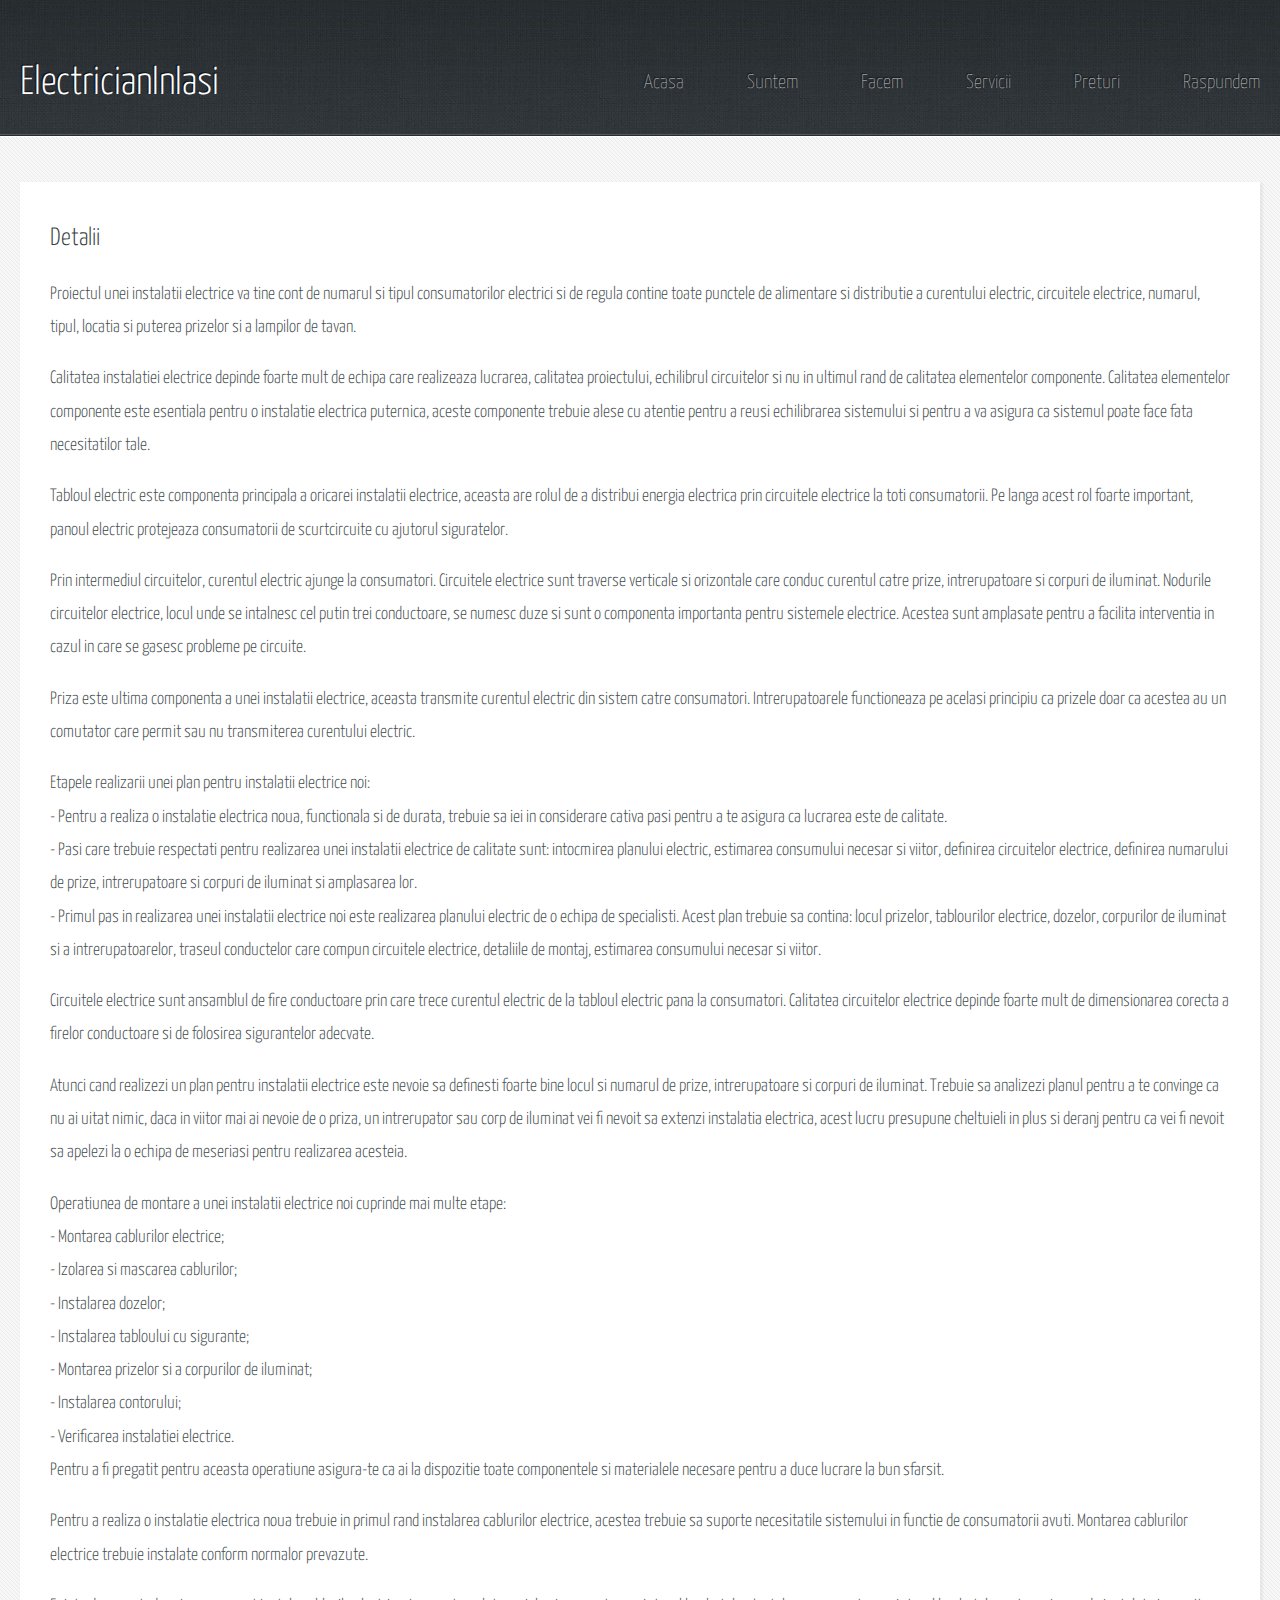
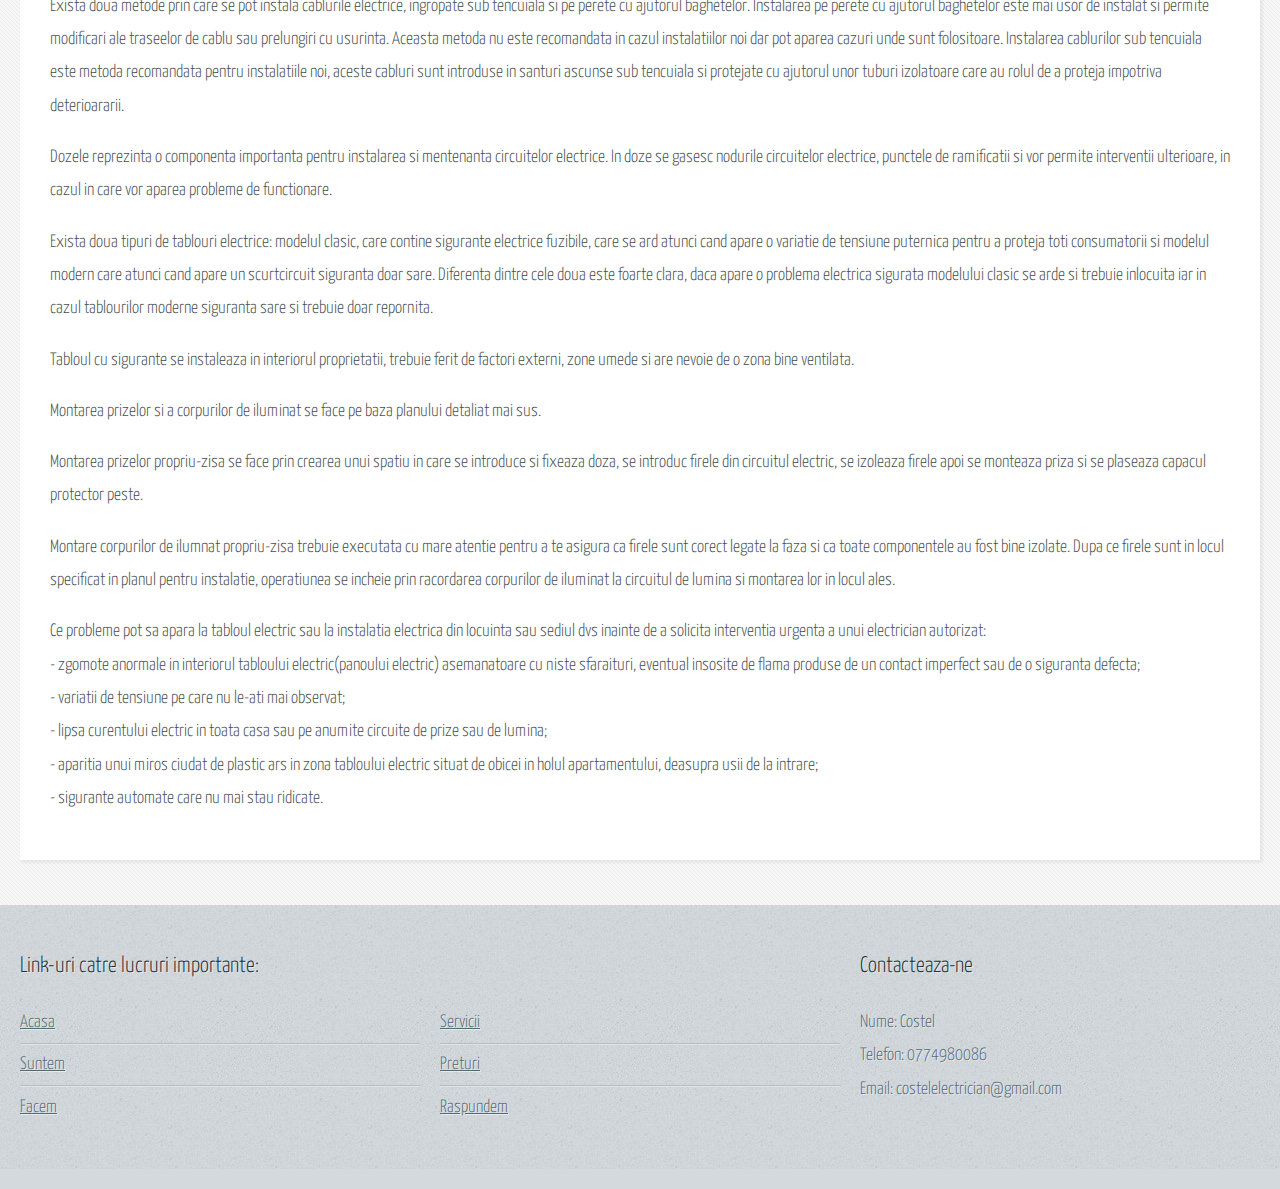
==== detalii.html @ 5ffd3655 "initial commit" ====
<!DOCTYPE html>
<!--
	Halcyonic by HTML5 UP
	html5up.net | @ajlkn
	Free for personal and commercial use under the CCA 3.0 license (html5up.net/license)
-->
<html>
  <head>
    <title>Three Column - Halcyonic by HTML5 UP</title>
    <meta charset="utf-8" />
    <meta
      name="viewport"
      content="width=device-width, initial-scale=1, user-scalable=no"
    />
    <link rel="stylesheet" href="assets/css/main.css" />
  </head>
  <body class="subpage">
    <div id="page-wrapper">
      <!-- Header -->
      <section id="header">
        <div class="container">
          <div class="row">
            <div class="col-12">
              <!-- Logo -->
              <h1><a href="index.html" id="logo">ElectricianInIasi</a></h1>

              <!-- Nav -->
              <nav id="nav">
                <a href="index.html">Acasa</a>
                <a href="suntem.html">Suntem</a>
                <a href="facem.html">Facem</a>
                <a href="servicii.html">Servicii</a>
                <a href="preturi.html">Preturi</a>
                <a href="raspundem.html">Raspundem</a>
              </nav>
            </div>
          </div>
        </div>
      </section>

      <!-- Content -->
      <section id="content">
        <div class="container">
          <div class="row">
            <div class="col-12">
              <!-- Main Content -->
              <section>
                <header>
                  <h2>Detalii</h2>
                </header>
                <p>
                  Proiectul unei instalatii electrice va tine cont de numarul si
                  tipul consumatorilor electrici si de regula contine toate
                  punctele de alimentare si distributie a curentului electric,
                  circuitele electrice, numarul, tipul, locatia si puterea
                  prizelor si a lampilor de tavan.
                </p>
                <p>
                  Calitatea instalatiei electrice depinde foarte mult de echipa
                  care realizeaza lucrarea, calitatea proiectului, echilibrul
                  circuitelor si nu in ultimul rand de calitatea elementelor
                  componente. Calitatea elementelor componente este esentiala
                  pentru o instalatie electrica puternica, aceste componente
                  trebuie alese cu atentie pentru a reusi echilibrarea
                  sistemului si pentru a va asigura ca sistemul poate face fata
                  necesitatilor tale.
                </p>
                <p>
                  Tabloul electric este componenta principala a oricarei
                  instalatii electrice, aceasta are rolul de a distribui energia
                  electrica prin circuitele electrice la toti consumatorii. Pe
                  langa acest rol foarte important, panoul electric protejeaza
                  consumatorii de scurtcircuite cu ajutorul siguratelor.
                </p>
                <p>
                  Prin intermediul circuitelor, curentul electric ajunge la
                  consumatori. Circuitele electrice sunt traverse verticale si
                  orizontale care conduc curentul catre prize, intrerupatoare si
                  corpuri de iluminat. Nodurile circuitelor electrice, locul
                  unde se intalnesc cel putin trei conductoare, se numesc duze
                  si sunt o componenta importanta pentru sistemele electrice.
                  Acestea sunt amplasate pentru a facilita interventia in cazul
                  in care se gasesc probleme pe circuite.
                </p>
                <p>
                  Priza este ultima componenta a unei instalatii electrice,
                  aceasta transmite curentul electric din sistem catre
                  consumatori. Intrerupatoarele functioneaza pe acelasi
                  principiu ca prizele doar ca acestea au un comutator care
                  permit sau nu transmiterea curentului electric.
                </p>
                <ul>
                  <li>
                    Etapele realizarii unei plan pentru instalatii electrice
                    noi:
                  </li>
                  <li>
                    - Pentru a realiza o instalatie electrica noua, functionala
                    si de durata, trebuie sa iei in considerare cativa pasi
                    pentru a te asigura ca lucrarea este de calitate.
                  </li>
                  <li>
                    - Pasi care trebuie respectati pentru realizarea unei
                    instalatii electrice de calitate sunt: intocmirea planului
                    electric, estimarea consumului necesar si viitor, definirea
                    circuitelor electrice, definirea numarului de prize,
                    intrerupatoare si corpuri de iluminat si amplasarea lor.
                  </li>
                  <li>
                    - Primul pas in realizarea unei instalatii electrice noi
                    este realizarea planului electric de o echipa de
                    specialisti. Acest plan trebuie sa contina: locul prizelor,
                    tablourilor electrice, dozelor, corpurilor de iluminat si a
                    intrerupatoarelor, traseul conductelor care compun
                    circuitele electrice, detaliile de montaj, estimarea
                    consumului necesar si viitor.
                  </li>
                </ul>
                <p>
                  Circuitele electrice sunt ansamblul de fire conductoare prin
                  care trece curentul electric de la tabloul electric pana la
                  consumatori. Calitatea circuitelor electrice depinde foarte
                  mult de dimensionarea corecta a firelor conductoare si de
                  folosirea sigurantelor adecvate.
                </p>
                <p>
                  Atunci cand realizezi un plan pentru instalatii electrice este
                  nevoie sa definesti foarte bine locul si numarul de prize,
                  intrerupatoare si corpuri de iluminat. Trebuie sa analizezi
                  planul pentru a te convinge ca nu ai uitat nimic, daca in
                  viitor mai ai nevoie de o priza, un intrerupator sau corp de
                  iluminat vei fi nevoit sa extenzi instalatia electrica, acest
                  lucru presupune cheltuieli in plus si deranj pentru ca vei fi
                  nevoit sa apelezi la o echipa de meseriasi pentru realizarea
                  acesteia.
                </p>
                <ul>
                  <li>
                    Operatiunea de montare a unei instalatii electrice noi
                    cuprinde mai multe etape:
                  </li>
                  <li>- Montarea cablurilor electrice;</li>
                  <li>- Izolarea si mascarea cablurilor;</li>
                  <li>- Instalarea dozelor;</li>
                  <li>- Instalarea tabloului cu sigurante;</li>
                  <li>- Montarea prizelor si a corpurilor de iluminat;</li>
                  <li>- Instalarea contorului;</li>
                  <li>- Verificarea instalatiei electrice.</li>
                  <li>
                    Pentru a fi pregatit pentru aceasta operatiune asigura-te ca
                    ai la dispozitie toate componentele si materialele necesare
                    pentru a duce lucrare la bun sfarsit.
                  </li>
                </ul>
                <p>
                  Pentru a realiza o instalatie electrica noua trebuie in primul
                  rand instalarea cablurilor electrice, acestea trebuie sa
                  suporte necesitatile sistemului in functie de consumatorii
                  avuti. Montarea cablurilor electrice trebuie instalate conform
                  normalor prevazute.
                </p>
                <p>
                  Exista doua metode prin care se pot instala cablurile
                  electrice, ingropate sub tencuiala si pe perete cu ajutorul
                  baghetelor. Instalarea pe perete cu ajutorul baghetelor este
                  mai usor de instalat si permite modificari ale traseelor de
                  cablu sau prelungiri cu usurinta. Aceasta metoda nu este
                  recomandata in cazul instalatiilor noi dar pot aparea cazuri
                  unde sunt folositoare. Instalarea cablurilor sub tencuiala
                  este metoda recomandata pentru instalatiile noi, aceste
                  cabluri sunt introduse in santuri ascunse sub tencuiala si
                  protejate cu ajutorul unor tuburi izolatoare care au rolul de
                  a proteja impotriva deterioararii.
                </p>
                <p>
                  Dozele reprezinta o componenta importanta pentru instalarea si
                  mentenanta circuitelor electrice. In doze se gasesc nodurile
                  circuitelor electrice, punctele de ramificatii si vor permite
                  interventii ulterioare, in cazul in care vor aparea probleme
                  de functionare.
                </p>
                <p>
                  Exista doua tipuri de tablouri electrice: modelul clasic, care
                  contine sigurante electrice fuzibile, care se ard atunci cand
                  apare o variatie de tensiune puternica pentru a proteja toti
                  consumatorii si modelul modern care atunci cand apare un
                  scurtcircuit siguranta doar sare. Diferenta dintre cele doua
                  este foarte clara, daca apare o problema electrica sigurata
                  modelului clasic se arde si trebuie inlocuita iar in cazul
                  tablourilor moderne siguranta sare si trebuie doar repornita.
                </p>
                <p>
                  Tabloul cu sigurante se instaleaza in interiorul proprietatii,
                  trebuie ferit de factori externi, zone umede si are nevoie de
                  o zona bine ventilata.
                </p>
                <p>
                  Montarea prizelor si a corpurilor de iluminat se face pe baza
                  planului detaliat mai sus.
                </p>
                <p>
                  Montarea prizelor propriu-zisa se face prin crearea unui
                  spatiu in care se introduce si fixeaza doza, se introduc
                  firele din circuitul electric, se izoleaza firele apoi se
                  monteaza priza si se plaseaza capacul protector peste.
                </p>
                <p>
                  Montare corpurilor de ilumnat propriu-zisa trebuie executata
                  cu mare atentie pentru a te asigura ca firele sunt corect
                  legate la faza si ca toate componentele au fost bine izolate.
                  Dupa ce firele sunt in locul specificat in planul pentru
                  instalatie, operatiunea se incheie prin racordarea corpurilor
                  de iluminat la circuitul de lumina si montarea lor in locul
                  ales.
                </p>
                <ul>
                  <li>
                    Ce probleme pot sa apara la tabloul electric sau la
                    instalatia electrica din locuinta sau sediul dvs inainte de
                    a solicita interventia urgenta a unui electrician autorizat:
                  </li>
                  <li>
                    - zgomote anormale in interiorul tabloului electric(panoului
                    electric) asemanatoare cu niste sfaraituri, eventual
                    insosite de flama produse de un contact imperfect sau de o
                    siguranta defecta;
                  </li>
                  <li>
                    - variatii de tensiune pe care nu le-ati mai observat;
                  </li>
                  <li>
                    - lipsa curentului electric in toata casa sau pe anumite
                    circuite de prize sau de lumina;
                  </li>
                  <li>
                    - aparitia unui miros ciudat de plastic ars in zona
                    tabloului electric situat de obicei in holul apartamentului,
                    deasupra usii de la intrare;
                  </li>
                  <li>- sigurante automate care nu mai stau ridicate.</li>
                </ul>
              </section>
            </div>
          </div>
        </div>
      </section>

      <!-- Footer -->
      <section id="footer">
        <div class="container">
          <div class="row">
            <div class="col-8 col-12-medium">
              <!-- Links -->
              <section>
                <h2>Link-uri catre lucruri importante:</h2>
                <div>
                  <div class="row">
                    <div class="col-6 col-12-small">
                      <ul class="link-list last-child">
                        <li><a href="index.html">Acasa</a></li>
                        <li><a href="suntem.html">Suntem</a></li>
                        <li><a href="facem.html">Facem</a></li>
                      </ul>
                    </div>
                    <div class="col-6 col-12-small">
                      <ul class="link-list last-child">
                        <li><a href="servicii.html">Servicii</a></li>
                        <li><a href="preturi.html">Preturi</a></li>
                        <li><a href="raspundem.html">Raspundem</a></li>
                      </ul>
                    </div>
                  </div>
                </div>
              </section>
            </div>
            <div class="col-4 col-12-medium imp-medium">
              <!-- Blurb -->
              <section>
                <h2>Contacteaza-ne</h2>
                <ul>
                  <li>Nume: Costel</li>
                  <li>Telefon: 0774980086</li>
                  <li>Email: costelelectrician@gmail.com</li>
                </ul>
              </section>
            </div>
          </div>
        </div>
      </section>

      <!-- Copyright -->
      <!-- <div id="copyright">
        &copy; Untitled. All rights reserved. | Design:
        <a href="http://html5up.net">HTML5 UP</a>
      </div> -->
    </div>

    <!-- Scripts -->
    <script src="assets/js/jquery.min.js"></script>
    <script src="assets/js/browser.min.js"></script>
    <script src="assets/js/breakpoints.min.js"></script>
    <script src="assets/js/util.js"></script>
    <script src="assets/js/main.js"></script>
  </body>
</html>
---- assets/css/main.css ----
@import url("https://fonts.googleapis.com/css?family=Yanone+Kaffeesatz:400,300,200");

/*
	Halcyonic by HTML5 UP
	html5up.net | @ajlkn
	Free for personal and commercial use under the CCA 3.0 license (html5up.net/license)
*/

html,
body,
div,
span,
applet,
object,
iframe,
h1,
h2,
h3,
h4,
h5,
h6,
p,
blockquote,
pre,
a,
abbr,
acronym,
address,
big,
cite,
code,
del,
dfn,
em,
img,
ins,
kbd,
q,
s,
samp,
small,
strike,
strong,
sub,
sup,
tt,
var,
b,
u,
i,
center,
dl,
dt,
dd,
ol,
ul,
li,
fieldset,
form,
label,
legend,
table,
caption,
tbody,
tfoot,
thead,
tr,
th,
td,
article,
aside,
canvas,
details,
embed,
figure,
figcaption,
footer,
header,
hgroup,
menu,
nav,
output,
ruby,
section,
summary,
time,
mark,
audio,
video {
  margin: 0;
  padding: 0;
  border: 0;
  font-size: 100%;
  font: inherit;
  vertical-align: baseline;
}

article,
aside,
details,
figcaption,
figure,
footer,
header,
hgroup,
menu,
nav,
section {
  display: block;
}

body {
  line-height: 1;
}

ol,
ul {
  list-style: none;
}

blockquote,
q {
  quotes: none;
}

blockquote:before,
blockquote:after,
q:before,
q:after {
  content: "";
  content: none;
}

table {
  border-collapse: collapse;
  border-spacing: 0;
}

body {
  -webkit-text-size-adjust: none;
}

mark {
  background-color: transparent;
  color: inherit;
}

input::-moz-focus-inner {
  border: 0;
  padding: 0;
}

input,
select,
textarea {
  -moz-appearance: none;
  -webkit-appearance: none;
  -ms-appearance: none;
  appearance: none;
}

/* Basic */

html {
  box-sizing: border-box;
}

*,
*:before,
*:after {
  box-sizing: inherit;
}

body {
  background: #d4d9dd url("images/bg03.jpg");
  color: #474f51;
  font-size: 13.5pt;
  font-family: "Yanone Kaffeesatz";
  line-height: 1.85em;
  font-weight: 300;
}

input,
textarea,
select {
  color: #474f51;
  font-size: 13.5pt;
  font-family: "Yanone Kaffeesatz";
  line-height: 1.85em;
  font-weight: 300;
}

ul,
ol,
p,
dl {
  margin: 0 0 1em 0;
}

a {
  text-decoration: underline;
}

a:hover {
  text-decoration: none;
}

section > :last-child,
section:last-child,
.last-child {
  margin-bottom: 0 !important;
}

/* Container */

.container {
  margin: 0 auto;
  max-width: 100%;
  width: 1200px;
}

@media screen and (max-width: 1680px) {
  .container {
    width: 1200px;
  }
}

@media screen and (max-width: 1280px) {
  .container {
    width: calc(100% - 40px);
  }
}

@media screen and (max-width: 980px) {
  .container {
    width: calc(100% - 50px);
  }
}

@media screen and (max-width: 736px) {
  .container {
    width: calc(100% - 40px);
  }
}

/* Row */

.row {
  display: flex;
  flex-wrap: wrap;
  box-sizing: border-box;
  align-items: stretch;
}

.row > * {
  box-sizing: border-box;
}

.row.gtr-uniform > * > :last-child {
  margin-bottom: 0;
}

.row.aln-left {
  justify-content: flex-start;
}

.row.aln-center {
  justify-content: center;
}

.row.aln-right {
  justify-content: flex-end;
}

.row.aln-top {
  align-items: flex-start;
}

.row.aln-middle {
  align-items: center;
}

.row.aln-bottom {
  align-items: flex-end;
}

.row > .imp {
  order: -1;
}

.row > .col-1 {
  width: 8.33333%;
}

.row > .off-1 {
  margin-left: 8.33333%;
}

.row > .col-2 {
  width: 16.66667%;
}

.row > .off-2 {
  margin-left: 16.66667%;
}

.row > .col-3 {
  width: 25%;
}

.row > .off-3 {
  margin-left: 25%;
}

.row > .col-4 {
  width: 33.33333%;
}

.row > .off-4 {
  margin-left: 33.33333%;
}

.row > .col-5 {
  width: 41.66667%;
}

.row > .off-5 {
  margin-left: 41.66667%;
}

.row > .col-6 {
  width: 50%;
}

.row > .off-6 {
  margin-left: 50%;
}

.row > .col-7 {
  width: 58.33333%;
}

.row > .off-7 {
  margin-left: 58.33333%;
}

.row > .col-8 {
  width: 66.66667%;
}

.row > .off-8 {
  margin-left: 66.66667%;
}

.row > .col-9 {
  width: 75%;
}

.row > .off-9 {
  margin-left: 75%;
}

.row > .col-10 {
  width: 83.33333%;
}

.row > .off-10 {
  margin-left: 83.33333%;
}

.row > .col-11 {
  width: 91.66667%;
}

.row > .off-11 {
  margin-left: 91.66667%;
}

.row > .col-12 {
  width: 100%;
}

.row > .off-12 {
  margin-left: 100%;
}

.row.gtr-0 {
  margin-top: 0px;
  margin-left: 0px;
}

.row.gtr-0 > * {
  padding: 0px 0 0 0px;
}

.row.gtr-0.gtr-uniform {
  margin-top: 0px;
}

.row.gtr-0.gtr-uniform > * {
  padding-top: 0px;
}

.row.gtr-25 {
  margin-top: -6.25px;
  margin-left: -6.25px;
}

.row.gtr-25 > * {
  padding: 6.25px 0 0 6.25px;
}

.row.gtr-25.gtr-uniform {
  margin-top: -6.25px;
}

.row.gtr-25.gtr-uniform > * {
  padding-top: 6.25px;
}

.row.gtr-50 {
  margin-top: -12.5px;
  margin-left: -12.5px;
}

.row.gtr-50 > * {
  padding: 12.5px 0 0 12.5px;
}

.row.gtr-50.gtr-uniform {
  margin-top: -12.5px;
}

.row.gtr-50.gtr-uniform > * {
  padding-top: 12.5px;
}

.row {
  margin-top: -25px;
  margin-left: -25px;
}

.row > * {
  padding: 25px 0 0 25px;
}

.row.gtr-uniform {
  margin-top: -25px;
}

.row.gtr-uniform > * {
  padding-top: 25px;
}

.row.gtr-150 {
  margin-top: -37.5px;
  margin-left: -37.5px;
}

.row.gtr-150 > * {
  padding: 37.5px 0 0 37.5px;
}

.row.gtr-150.gtr-uniform {
  margin-top: -37.5px;
}

.row.gtr-150.gtr-uniform > * {
  padding-top: 37.5px;
}

.row.gtr-200 {
  margin-top: -50px;
  margin-left: -50px;
}

.row.gtr-200 > * {
  padding: 50px 0 0 50px;
}

.row.gtr-200.gtr-uniform {
  margin-top: -50px;
}

.row.gtr-200.gtr-uniform > * {
  padding-top: 50px;
}

@media screen and (max-width: 1680px) {
  .row {
    display: flex;
    flex-wrap: wrap;
    box-sizing: border-box;
    align-items: stretch;
  }

  .row > * {
    box-sizing: border-box;
  }

  .row.gtr-uniform > * > :last-child {
    margin-bottom: 0;
  }

  .row.aln-left {
    justify-content: flex-start;
  }

  .row.aln-center {
    justify-content: center;
  }

  .row.aln-right {
    justify-content: flex-end;
  }

  .row.aln-top {
    align-items: flex-start;
  }

  .row.aln-middle {
    align-items: center;
  }

  .row.aln-bottom {
    align-items: flex-end;
  }

  .row > .imp-xlarge {
    order: -1;
  }

  .row > .col-1-xlarge {
    width: 8.33333%;
  }

  .row > .off-1-xlarge {
    margin-left: 8.33333%;
  }

  .row > .col-2-xlarge {
    width: 16.66667%;
  }

  .row > .off-2-xlarge {
    margin-left: 16.66667%;
  }

  .row > .col-3-xlarge {
    width: 25%;
  }

  .row > .off-3-xlarge {
    margin-left: 25%;
  }

  .row > .col-4-xlarge {
    width: 33.33333%;
  }

  .row > .off-4-xlarge {
    margin-left: 33.33333%;
  }

  .row > .col-5-xlarge {
    width: 41.66667%;
  }

  .row > .off-5-xlarge {
    margin-left: 41.66667%;
  }

  .row > .col-6-xlarge {
    width: 50%;
  }

  .row > .off-6-xlarge {
    margin-left: 50%;
  }

  .row > .col-7-xlarge {
    width: 58.33333%;
  }

  .row > .off-7-xlarge {
    margin-left: 58.33333%;
  }

  .row > .col-8-xlarge {
    width: 66.66667%;
  }

  .row > .off-8-xlarge {
    margin-left: 66.66667%;
  }

  .row > .col-9-xlarge {
    width: 75%;
  }

  .row > .off-9-xlarge {
    margin-left: 75%;
  }

  .row > .col-10-xlarge {
    width: 83.33333%;
  }

  .row > .off-10-xlarge {
    margin-left: 83.33333%;
  }

  .row > .col-11-xlarge {
    width: 91.66667%;
  }

  .row > .off-11-xlarge {
    margin-left: 91.66667%;
  }

  .row > .col-12-xlarge {
    width: 100%;
  }

  .row > .off-12-xlarge {
    margin-left: 100%;
  }

  .row.gtr-0 {
    margin-top: 0px;
    margin-left: 0px;
  }

  .row.gtr-0 > * {
    padding: 0px 0 0 0px;
  }

  .row.gtr-0.gtr-uniform {
    margin-top: 0px;
  }

  .row.gtr-0.gtr-uniform > * {
    padding-top: 0px;
  }

  .row.gtr-25 {
    margin-top: -6.25px;
    margin-left: -6.25px;
  }

  .row.gtr-25 > * {
    padding: 6.25px 0 0 6.25px;
  }

  .row.gtr-25.gtr-uniform {
    margin-top: -6.25px;
  }

  .row.gtr-25.gtr-uniform > * {
    padding-top: 6.25px;
  }

  .row.gtr-50 {
    margin-top: -12.5px;
    margin-left: -12.5px;
  }

  .row.gtr-50 > * {
    padding: 12.5px 0 0 12.5px;
  }

  .row.gtr-50.gtr-uniform {
    margin-top: -12.5px;
  }

  .row.gtr-50.gtr-uniform > * {
    padding-top: 12.5px;
  }

  .row {
    margin-top: -25px;
    margin-left: -25px;
  }

  .row > * {
    padding: 25px 0 0 25px;
  }

  .row.gtr-uniform {
    margin-top: -25px;
  }

  .row.gtr-uniform > * {
    padding-top: 25px;
  }

  .row.gtr-150 {
    margin-top: -37.5px;
    margin-left: -37.5px;
  }

  .row.gtr-150 > * {
    padding: 37.5px 0 0 37.5px;
  }

  .row.gtr-150.gtr-uniform {
    margin-top: -37.5px;
  }

  .row.gtr-150.gtr-uniform > * {
    padding-top: 37.5px;
  }

  .row.gtr-200 {
    margin-top: -50px;
    margin-left: -50px;
  }

  .row.gtr-200 > * {
    padding: 50px 0 0 50px;
  }

  .row.gtr-200.gtr-uniform {
    margin-top: -50px;
  }

  .row.gtr-200.gtr-uniform > * {
    padding-top: 50px;
  }
}

@media screen and (max-width: 1280px) {
  .row {
    display: flex;
    flex-wrap: wrap;
    box-sizing: border-box;
    align-items: stretch;
  }

  .row > * {
    box-sizing: border-box;
  }

  .row.gtr-uniform > * > :last-child {
    margin-bottom: 0;
  }

  .row.aln-left {
    justify-content: flex-start;
  }

  .row.aln-center {
    justify-content: center;
  }

  .row.aln-right {
    justify-content: flex-end;
  }

  .row.aln-top {
    align-items: flex-start;
  }

  .row.aln-middle {
    align-items: center;
  }

  .row.aln-bottom {
    align-items: flex-end;
  }

  .row > .imp-large {
    order: -1;
  }

  .row > .col-1-large {
    width: 8.33333%;
  }

  .row > .off-1-large {
    margin-left: 8.33333%;
  }

  .row > .col-2-large {
    width: 16.66667%;
  }

  .row > .off-2-large {
    margin-left: 16.66667%;
  }

  .row > .col-3-large {
    width: 25%;
  }

  .row > .off-3-large {
    margin-left: 25%;
  }

  .row > .col-4-large {
    width: 33.33333%;
  }

  .row > .off-4-large {
    margin-left: 33.33333%;
  }

  .row > .col-5-large {
    width: 41.66667%;
  }

  .row > .off-5-large {
    margin-left: 41.66667%;
  }

  .row > .col-6-large {
    width: 50%;
  }

  .row > .off-6-large {
    margin-left: 50%;
  }

  .row > .col-7-large {
    width: 58.33333%;
  }

  .row > .off-7-large {
    margin-left: 58.33333%;
  }

  .row > .col-8-large {
    width: 66.66667%;
  }

  .row > .off-8-large {
    margin-left: 66.66667%;
  }

  .row > .col-9-large {
    width: 75%;
  }

  .row > .off-9-large {
    margin-left: 75%;
  }

  .row > .col-10-large {
    width: 83.33333%;
  }

  .row > .off-10-large {
    margin-left: 83.33333%;
  }

  .row > .col-11-large {
    width: 91.66667%;
  }

  .row > .off-11-large {
    margin-left: 91.66667%;
  }

  .row > .col-12-large {
    width: 100%;
  }

  .row > .off-12-large {
    margin-left: 100%;
  }

  .row.gtr-0 {
    margin-top: 0px;
    margin-left: 0px;
  }

  .row.gtr-0 > * {
    padding: 0px 0 0 0px;
  }

  .row.gtr-0.gtr-uniform {
    margin-top: 0px;
  }

  .row.gtr-0.gtr-uniform > * {
    padding-top: 0px;
  }

  .row.gtr-25 {
    margin-top: -5px;
    margin-left: -5px;
  }

  .row.gtr-25 > * {
    padding: 5px 0 0 5px;
  }

  .row.gtr-25.gtr-uniform {
    margin-top: -5px;
  }

  .row.gtr-25.gtr-uniform > * {
    padding-top: 5px;
  }

  .row.gtr-50 {
    margin-top: -10px;
    margin-left: -10px;
  }

  .row.gtr-50 > * {
    padding: 10px 0 0 10px;
  }

  .row.gtr-50.gtr-uniform {
    margin-top: -10px;
  }

  .row.gtr-50.gtr-uniform > * {
    padding-top: 10px;
  }

  .row {
    margin-top: -20px;
    margin-left: -20px;
  }

  .row > * {
    padding: 20px 0 0 20px;
  }

  .row.gtr-uniform {
    margin-top: -20px;
  }

  .row.gtr-uniform > * {
    padding-top: 20px;
  }

  .row.gtr-150 {
    margin-top: -30px;
    margin-left: -30px;
  }

  .row.gtr-150 > * {
    padding: 30px 0 0 30px;
  }

  .row.gtr-150.gtr-uniform {
    margin-top: -30px;
  }

  .row.gtr-150.gtr-uniform > * {
    padding-top: 30px;
  }

  .row.gtr-200 {
    margin-top: -40px;
    margin-left: -40px;
  }

  .row.gtr-200 > * {
    padding: 40px 0 0 40px;
  }

  .row.gtr-200.gtr-uniform {
    margin-top: -40px;
  }

  .row.gtr-200.gtr-uniform > * {
    padding-top: 40px;
  }
}

@media screen and (max-width: 980px) {
  .row {
    display: flex;
    flex-wrap: wrap;
    box-sizing: border-box;
    align-items: stretch;
  }

  .row > * {
    box-sizing: border-box;
  }

  .row.gtr-uniform > * > :last-child {
    margin-bottom: 0;
  }

  .row.aln-left {
    justify-content: flex-start;
  }

  .row.aln-center {
    justify-content: center;
  }

  .row.aln-right {
    justify-content: flex-end;
  }

  .row.aln-top {
    align-items: flex-start;
  }

  .row.aln-middle {
    align-items: center;
  }

  .row.aln-bottom {
    align-items: flex-end;
  }

  .row > .imp-medium {
    order: -1;
  }

  .row > .col-1-medium {
    width: 8.33333%;
  }

  .row > .off-1-medium {
    margin-left: 8.33333%;
  }

  .row > .col-2-medium {
    width: 16.66667%;
  }

  .row > .off-2-medium {
    margin-left: 16.66667%;
  }

  .row > .col-3-medium {
    width: 25%;
  }

  .row > .off-3-medium {
    margin-left: 25%;
  }

  .row > .col-4-medium {
    width: 33.33333%;
  }

  .row > .off-4-medium {
    margin-left: 33.33333%;
  }

  .row > .col-5-medium {
    width: 41.66667%;
  }

  .row > .off-5-medium {
    margin-left: 41.66667%;
  }

  .row > .col-6-medium {
    width: 50%;
  }

  .row > .off-6-medium {
    margin-left: 50%;
  }

  .row > .col-7-medium {
    width: 58.33333%;
  }

  .row > .off-7-medium {
    margin-left: 58.33333%;
  }

  .row > .col-8-medium {
    width: 66.66667%;
  }

  .row > .off-8-medium {
    margin-left: 66.66667%;
  }

  .row > .col-9-medium {
    width: 75%;
  }

  .row > .off-9-medium {
    margin-left: 75%;
  }

  .row > .col-10-medium {
    width: 83.33333%;
  }

  .row > .off-10-medium {
    margin-left: 83.33333%;
  }

  .row > .col-11-medium {
    width: 91.66667%;
  }

  .row > .off-11-medium {
    margin-left: 91.66667%;
  }

  .row > .col-12-medium {
    width: 100%;
  }

  .row > .off-12-medium {
    margin-left: 100%;
  }

  .row.gtr-0 {
    margin-top: 0px;
    margin-left: 0px;
  }

  .row.gtr-0 > * {
    padding: 0px 0 0 0px;
  }

  .row.gtr-0.gtr-uniform {
    margin-top: 0px;
  }

  .row.gtr-0.gtr-uniform > * {
    padding-top: 0px;
  }

  .row.gtr-25 {
    margin-top: -6.25px;
    margin-left: -6.25px;
  }

  .row.gtr-25 > * {
    padding: 6.25px 0 0 6.25px;
  }

  .row.gtr-25.gtr-uniform {
    margin-top: -6.25px;
  }

  .row.gtr-25.gtr-uniform > * {
    padding-top: 6.25px;
  }

  .row.gtr-50 {
    margin-top: -12.5px;
    margin-left: -12.5px;
  }

  .row.gtr-50 > * {
    padding: 12.5px 0 0 12.5px;
  }

  .row.gtr-50.gtr-uniform {
    margin-top: -12.5px;
  }

  .row.gtr-50.gtr-uniform > * {
    padding-top: 12.5px;
  }

  .row {
    margin-top: -25px;
    margin-left: -25px;
  }

  .row > * {
    padding: 25px 0 0 25px;
  }

  .row.gtr-uniform {
    margin-top: -25px;
  }

  .row.gtr-uniform > * {
    padding-top: 25px;
  }

  .row.gtr-150 {
    margin-top: -37.5px;
    margin-left: -37.5px;
  }

  .row.gtr-150 > * {
    padding: 37.5px 0 0 37.5px;
  }

  .row.gtr-150.gtr-uniform {
    margin-top: -37.5px;
  }

  .row.gtr-150.gtr-uniform > * {
    padding-top: 37.5px;
  }

  .row.gtr-200 {
    margin-top: -50px;
    margin-left: -50px;
  }

  .row.gtr-200 > * {
    padding: 50px 0 0 50px;
  }

  .row.gtr-200.gtr-uniform {
    margin-top: -50px;
  }

  .row.gtr-200.gtr-uniform > * {
    padding-top: 50px;
  }
}

@media screen and (max-width: 736px) {
  .row {
    display: flex;
    flex-wrap: wrap;
    box-sizing: border-box;
    align-items: stretch;
  }

  .row > * {
    box-sizing: border-box;
  }

  .row.gtr-uniform > * > :last-child {
    margin-bottom: 0;
  }

  .row.aln-left {
    justify-content: flex-start;
  }

  .row.aln-center {
    justify-content: center;
  }

  .row.aln-right {
    justify-content: flex-end;
  }

  .row.aln-top {
    align-items: flex-start;
  }

  .row.aln-middle {
    align-items: center;
  }

  .row.aln-bottom {
    align-items: flex-end;
  }

  .row > .imp-small {
    order: -1;
  }

  .row > .col-1-small {
    width: 8.33333%;
  }

  .row > .off-1-small {
    margin-left: 8.33333%;
  }

  .row > .col-2-small {
    width: 16.66667%;
  }

  .row > .off-2-small {
    margin-left: 16.66667%;
  }

  .row > .col-3-small {
    width: 25%;
  }

  .row > .off-3-small {
    margin-left: 25%;
  }

  .row > .col-4-small {
    width: 33.33333%;
  }

  .row > .off-4-small {
    margin-left: 33.33333%;
  }

  .row > .col-5-small {
    width: 41.66667%;
  }

  .row > .off-5-small {
    margin-left: 41.66667%;
  }

  .row > .col-6-small {
    width: 50%;
  }

  .row > .off-6-small {
    margin-left: 50%;
  }

  .row > .col-7-small {
    width: 58.33333%;
  }

  .row > .off-7-small {
    margin-left: 58.33333%;
  }

  .row > .col-8-small {
    width: 66.66667%;
  }

  .row > .off-8-small {
    margin-left: 66.66667%;
  }

  .row > .col-9-small {
    width: 75%;
  }

  .row > .off-9-small {
    margin-left: 75%;
  }

  .row > .col-10-small {
    width: 83.33333%;
  }

  .row > .off-10-small {
    margin-left: 83.33333%;
  }

  .row > .col-11-small {
    width: 91.66667%;
  }

  .row > .off-11-small {
    margin-left: 91.66667%;
  }

  .row > .col-12-small {
    width: 100%;
  }

  .row > .off-12-small {
    margin-left: 100%;
  }

  .row.gtr-0 {
    margin-top: 0px;
    margin-left: 0px;
  }

  .row.gtr-0 > * {
    padding: 0px 0 0 0px;
  }

  .row.gtr-0.gtr-uniform {
    margin-top: 0px;
  }

  .row.gtr-0.gtr-uniform > * {
    padding-top: 0px;
  }

  .row.gtr-25 {
    margin-top: -5px;
    margin-left: -5px;
  }

  .row.gtr-25 > * {
    padding: 5px 0 0 5px;
  }

  .row.gtr-25.gtr-uniform {
    margin-top: -5px;
  }

  .row.gtr-25.gtr-uniform > * {
    padding-top: 5px;
  }

  .row.gtr-50 {
    margin-top: -10px;
    margin-left: -10px;
  }

  .row.gtr-50 > * {
    padding: 10px 0 0 10px;
  }

  .row.gtr-50.gtr-uniform {
    margin-top: -10px;
  }

  .row.gtr-50.gtr-uniform > * {
    padding-top: 10px;
  }

  .row {
    margin-top: -20px;
    margin-left: -20px;
  }

  .row > * {
    padding: 20px 0 0 20px;
  }

  .row.gtr-uniform {
    margin-top: -20px;
  }

  .row.gtr-uniform > * {
    padding-top: 20px;
  }

  .row.gtr-150 {
    margin-top: -30px;
    margin-left: -30px;
  }

  .row.gtr-150 > * {
    padding: 30px 0 0 30px;
  }

  .row.gtr-150.gtr-uniform {
    margin-top: -30px;
  }

  .row.gtr-150.gtr-uniform > * {
    padding-top: 30px;
  }

  .row.gtr-200 {
    margin-top: -40px;
    margin-left: -40px;
  }

  .row.gtr-200 > * {
    padding: 40px 0 0 40px;
  }

  .row.gtr-200.gtr-uniform {
    margin-top: -40px;
  }

  .row.gtr-200.gtr-uniform > * {
    padding-top: 40px;
  }
}

/* Multi-use */

.link-list li {
  padding: 0.2em 0 0.2em 0;
}

.link-list li:first-child {
  padding-top: 0 !important;
  border-top: 0 !important;
}

.link-list li:last-child {
  padding-bottom: 0 !important;
  border-bottom: 0 !important;
}

.quote-list li {
  padding: 1em 0 1em 0;
  overflow: hidden;
}

.quote-list li:first-child {
  padding-top: 0 !important;
  border-top: 0 !important;
}

.quote-list li:last-child {
  padding-bottom: 0 !important;
  border-bottom: 0 !important;
}

.quote-list li img {
  float: left;
}

.quote-list li p {
  margin: 0 0 0 90px;
  font-size: 1.2em;
  font-style: italic;
}

.quote-list li span {
  display: block;
  margin-left: 90px;
  font-size: 0.9em;
  font-weight: 400;
}

.check-list li {
  padding: 0.7em 0 0.7em 45px;
  font-size: 1.2em;
  background: url("images/icon-checkmark.png") 0px 1.05em no-repeat;
}

.check-list li:first-child {
  padding-top: 0 !important;
  border-top: 0 !important;
  background-position: 0 0.3em;
}

.check-list li:last-child {
  padding-bottom: 0 !important;
  border-bottom: 0 !important;
}

.feature-image {
  display: block;
  margin: 0 0 2em 0;
  outline: 0;
}

.feature-image img {
  display: block;
  width: 100%;
}

.bordered-feature-image {
  display: block;
  background: #fff url("images/bg04.png");
  padding: 10px;
  box-shadow: 3px 3px 3px 1px rgba(0, 0, 0, 0.15);
  margin: 0 0 1.5em 0;
  outline: 0;
}

.bordered-feature-image img {
  display: block;
  width: 100%;
}

.button-large {
  background-image: -moz-linear-gradient(top, #ed391b, #ce1a00);
  background-image: -webkit-linear-gradient(top, #ed391b, #ce1a00);
  background-image: -ms-linear-gradient(top, #ed391b, #ce1a00);
  background-image: linear-gradient(top, #ed391b, #ce1a00);
  display: inline-block;
  background-color: #ed391b;
  color: #fff;
  text-decoration: none;
  font-size: 1.75em;
  height: 2em;
  line-height: 2.125em;
  font-weight: 300;
  padding: 0 45px;
  outline: 0;
  border-radius: 10px;
  box-shadow: inset 0px 0px 0px 1px rgba(0, 0, 0, 0.75),
    inset 0px 2px 0px 0px rgba(255, 192, 192, 0.5),
    inset 0px 0px 0px 2px rgba(255, 96, 96, 0.85),
    3px 3px 3px 1px rgba(0, 0, 0, 0.15);
  text-shadow: -1px -1px 1px rgba(0, 0, 0, 0.5);
}

.button-large:hover {
  background-image: -moz-linear-gradient(top, #fd492b, #de2a10);
  background-image: -webkit-linear-gradient(top, #fd492b, #de2a10);
  background-image: -ms-linear-gradient(top, #fd492b, #de2a10);
  background-image: linear-gradient(top, #fd492b, #de2a10);
  background-color: #fd492b;
  box-shadow: inset 0px 0px 0px 1px rgba(0, 0, 0, 0.75),
    inset 0px 2px 0px 0px rgba(255, 192, 192, 0.5),
    inset 0px 0px 0px 2px rgba(255, 96, 96, 0.85),
    3px 3px 3px 1px rgba(0, 0, 0, 0.15);
}

.button-large:active {
  background-image: -moz-linear-gradient(top, #ce1a00, #ed391b);
  background-image: -webkit-linear-gradient(top, #ce1a00, #ed391b);
  background-image: -ms-linear-gradient(top, #ce1a00, #ed391b);
  background-image: linear-gradient(top, #ce1a00, #ed391b);
  background-color: #ce1a00;
  box-shadow: inset 0px 0px 0px 1px rgba(0, 0, 0, 0.75),
    inset 0px 2px 0px 0px rgba(255, 192, 192, 0.5),
    inset 0px 0px 0px 2px rgba(255, 96, 96, 0.85),
    3px 3px 3px 1px rgba(0, 0, 0, 0.15);
}

/* Header */

.logo--img {
  width: 80px;
  height: 100px;
  padding-top: 1.7rem;
}

.first--url--image {
  height: 80%;
}

.first--img {
  height: 100%;
  object-fit: fill;
}

.necautati--margin p {
  margin: 0 0 0 0;
}

.galerie--imagini {
  max-width: 25%;
}

#header {
  position: relative;
  background: #3b4346 url("images/bg01.jpg");
  border-bottom: solid 1px #272d30;
  box-shadow: inset 0px -1px 0px 0px #51575a;
  text-shadow: -1px -1px 1px rgba(0, 0, 0, 0.75);
}

#header > .container {
  position: relative;
  min-height: 155px;
}

#header h1 {
  position: absolute;
  left: 0;
  bottom: 35px;
  font-size: 2.75em;
}

#header h1 a {
  color: #fff;
  text-decoration: none;
}

#header nav {
  position: absolute;
  right: 0;
  bottom: 35px;
  font-weight: 200;
}

#header nav a {
  color: #c6c8c8;
  text-decoration: none;
  font-size: 1.4em;
  margin-left: 60px;
  outline: 0;
}

#header nav a:hover {
  color: #f6f8f8;
}

.subpage #header > .container {
  height: 155px;
}

/* Banner */

#banner {
  border-top: solid 1px #222628;
  box-shadow: inset 0px 1px 0px 0px #3e484a;
  padding: 35px 0 35px 0;
  color: #fff;
}

#banner .bordered-feature-image {
  margin-bottom: 0;
}

#banner p {
  font-size: 2em;
  font-weight: 200;
  line-height: 1.25em;
  padding-right: 1em;
  margin: 0 0 1em 0;
}

/* Features */

#features {
  background: #353d40 url("images/bg02.jpg");
  border-bottom: solid 1px #272e31;
  padding: 45px 0 45px 0;
  text-shadow: -1px -1px 1px rgba(0, 0, 0, 0.75);
  color: #a0a8ab;
}

#features h2 {
  font-size: 1.25em;
  color: #fff;
  margin: 0 0 0.25em 0;
}

#features a {
  color: #e0e8eb;
}

#features strong {
  color: #fff;
}

/* Content */

#content {
  background: #f7f7f7 url("images/bg04.png");
  border-top: solid 1px #fff;
  padding: 45px 0 45px 0;
}

#content section {
  background: #fff;
  padding: 40px 30px 45px 30px;
  box-shadow: 2px 2px 2px 1px rgba(128, 128, 128, 0.1);
  margin: 0 0 25px 0;
}

#content h2 {
  font-size: 1.8em;
  color: #373f42;
  margin: 0 0 0.25em 0;
}

#content h3 {
  color: #96a9b5;
  font-size: 1.25em;
}

#content a {
  color: #ed391b;
}

#content header {
  margin: 0 0 2em 0;
}

#content .quote-list li {
  border-bottom: solid 1px #e2e6e8;
}

#content .link-list li {
  border-bottom: solid 1px #e2e6e8;
}

#content .check-list li {
  border-bottom: solid 1px #e2e6e8;
}

/* Footer */

#footer {
  padding: 45px 0 45px 0;
  text-shadow: 1px 1px 1px white;
  color: #546b76;
  text-shadow: 1px 1px 0px rgba(255, 255, 255, 0.5);
}

#footer h2 {
  font-size: 1.25em;
  color: #212f35;
  margin: 0 0 1em 0;
}

#footer a {
  color: #546b76;
}

#footer .quote-list li {
  border-top: solid 1px #e0e4e6;
  border-bottom: solid 1px #b5bec3;
}

#footer .link-list li {
  border-top: solid 1px #e0e4e6;
  border-bottom: solid 1px #b5bec3;
}

#footer .check-list li {
  border-top: solid 1px #e0e4e6;
  border-bottom: solid 1px #b5bec3;
}

/* Copyright */

#copyright {
  border-top: solid 1px #b5bec3;
  box-shadow: inset 0px 1px 0px 0px #e0e4e7;
  text-align: center;
  padding: 45px 0 80px 0;
  color: #8d9ca3;
  text-shadow: 1px 1px 0px rgba(255, 255, 255, 0.5);
}

#copyright a {
  color: #8d9ca3;
}

/* Large */

@media screen and (max-width: 1280px) {
  /* Multi-use */

  .check-list li {
    font-size: 1em;
    line-height: 2em;
  }

  .quote-list li {
    padding: 1em 0 1em 0;
  }

  .quote-list li img {
    width: 60px;
  }

  .quote-list li p {
    margin: 0 0 0 80px;
    font-size: 1em;
    font-style: italic;
    line-height: 1.8em;
  }

  .quote-list li span {
    display: block;
    margin-left: 80px;
    font-size: 0.8em;
    font-weight: 400;
    line-height: 1.8em;
  }

  .feature-image {
    margin: 0 0 1em 0;
  }

  .button-large {
    font-size: 1.5em;
  }

  /* Banner */

  #banner p {
    font-size: 1.75em;
  }

  /* Header */

  #header h1 {
    font-size: 2.25em;
  }

  #header nav a {
    font-size: 1.1em;
  }

  /* Content */

  #content h2 {
    font-size: 1.4em;
  }

  #content h3 {
    font-size: 1.1em;
  }

  #content header {
    margin: 0 0 1.25em 0;
  }
}

/* Medium */

#navPanel,
#titleBar {
  display: none;
}

@media screen and (max-width: 980px) {
  /* Basic */

  html,
  body {
    overflow-x: hidden;
  }

  /* Header */

  #header {
    text-align: center;
  }

  #header > .container:first-child {
    display: none;
  }

  /* Content */

  #content {
    padding: 25px 0;
  }

  /* Nav */

  #page-wrapper {
    -moz-backface-visibility: hidden;
    -webkit-backface-visibility: hidden;
    -ms-backface-visibility: hidden;
    backface-visibility: hidden;
    -moz-transition: -moz-transform 0.5s ease;
    -webkit-transition: -webkit-transform 0.5s ease;
    -ms-transition: -ms-transform 0.5s ease;
    transition: transform 0.5s ease;
    padding-bottom: 1px;
    padding-top: 44px;
  }

  #titleBar {
    -moz-backface-visibility: hidden;
    -webkit-backface-visibility: hidden;
    -ms-backface-visibility: hidden;
    backface-visibility: hidden;
    -moz-transition: -moz-transform 0.5s ease;
    -webkit-transition: -webkit-transform 0.5s ease;
    -ms-transition: -ms-transform 0.5s ease;
    transition: transform 0.5s ease;
    display: block;
    height: 44px;
    left: 0;
    position: fixed;
    top: 0;
    width: 100%;
    z-index: 10001;
    color: #fff;
    background: url("images/bg04.jpg");
    box-shadow: inset 0px -20px 70px 0px rgba(200, 220, 245, 0.1),
      inset 0px -1px 0px 0px rgba(255, 255, 255, 0.1),
      0px 1px 7px 0px rgba(0, 0, 0, 0.6);
    text-shadow: -1px -1px 1px rgba(0, 0, 0, 0.75);
  }

  #titleBar .title {
    display: block;
    text-align: center;
    font-size: 1.2em;
    font-weight: 400;
    line-height: 48px;
  }

  #titleBar .toggle {
    position: absolute;
    left: 0;
    top: 0;
    width: 80px;
    height: 60px;
  }

  #titleBar .toggle:after {
    content: "";
    display: block;
    position: absolute;
    top: 6px;
    left: 6px;
    color: #fff;
    background: rgba(255, 255, 255, 0.025);
    box-shadow: inset 0px 1px 0px 0px rgba(255, 255, 255, 0.1),
      inset 0px 0px 0px 1px rgba(255, 255, 255, 0.05),
      inset 0px -8px 10px 0px rgba(0, 0, 0, 0.15),
      0px 1px 2px 0px rgba(0, 0, 0, 0.25);
    text-shadow: -1px -1px 1px black;
    width: 49px;
    height: 31px;
    border-radius: 8px;
  }

  #titleBar .toggle:before {
    content: "";
    position: absolute;
    width: 20px;
    height: 30px;
    background: url("images/mobileUI-site-nav-opener-bg.svg");
    top: 15px;
    left: 20px;
    z-index: 1;
    opacity: 0.25;
  }

  #titleBar .toggle:active:after {
    background: rgba(255, 255, 255, 0.05);
  }

  #navPanel {
    -moz-backface-visibility: hidden;
    -webkit-backface-visibility: hidden;
    -ms-backface-visibility: hidden;
    backface-visibility: hidden;
    -moz-transform: translateX(-275px);
    -webkit-transform: translateX(-275px);
    -ms-transform: translateX(-275px);
    transform: translateX(-275px);
    -moz-transition: -moz-transform 0.5s ease;
    -webkit-transition: -webkit-transform 0.5s ease;
    -ms-transition: -ms-transform 0.5s ease;
    transition: transform 0.5s ease;
    display: block;
    height: 100%;
    left: 0;
    overflow-y: auto;
    position: fixed;
    top: 0;
    width: 275px;
    z-index: 10002;
    background: url("images/bg04.jpg");
    box-shadow: inset -1px 0px 0px 0px rgba(255, 255, 255, 0.25),
      inset -2px 0px 25px 0px rgba(0, 0, 0, 0.5);
    text-shadow: -1px -1px 1px black;
  }

  #navPanel .link {
    display: block;
    color: #fff;
    text-decoration: none;
    font-size: 1.25em;
    line-height: 2em;
    padding: 0.625em 1.5em 0.325em 1.5em;
    border-top: solid 1px #373d40;
    border-bottom: solid 1px rgba(0, 0, 0, 0.4);
  }

  #navPanel .link:first-child {
    border-top: 0;
  }

  #navPanel .link:last-child {
    border-bottom: 0;
  }

  body.navPanel-visible #page-wrapper {
    -moz-transform: translateX(275px);
    -webkit-transform: translateX(275px);
    -ms-transform: translateX(275px);
    transform: translateX(275px);
  }

  body.navPanel-visible #titleBar {
    -moz-transform: translateX(275px);
    -webkit-transform: translateX(275px);
    -ms-transform: translateX(275px);
    transform: translateX(275px);
  }

  body.navPanel-visible #navPanel {
    -moz-transform: translateX(0);
    -webkit-transform: translateX(0);
    -ms-transform: translateX(0);
    transform: translateX(0);
  }
}

/* Small */

@media screen and (max-width: 736px) {
  /* Basic */

  body,
  input,
  textarea,
  select {
    font-size: 13pt;
    line-height: 1.4em;
  }

  /* Multi-use */

  .link-list li {
    padding: 0.75em 0 0.75em 0;
  }

  .quote-list li p {
    margin-bottom: 0.5em;
  }

  .check-list li {
    font-size: 1em;
  }

  .button-large {
    width: 100%;
  }

  /* Banner */

  #banner p {
    font-size: 1.25em;
    font-weight: 200;
    line-height: 1.25em;
    margin: 0 0 1em 0;
  }

  /* Content */

  #content section {
    padding: 30px 20px;
  }

  #content h2 {
    font-size: 1.25em;
  }

  #content h3 {
    font-size: 1em;
  }

  #content header {
    margin: 0 0 1.25em 0;
  }

  /* Footer */

  #footer .link-list {
    margin: 0 0 10px 0 !important;
  }

  /* Copyright */

  #copyright {
    padding: 20px 30px;
  }
}
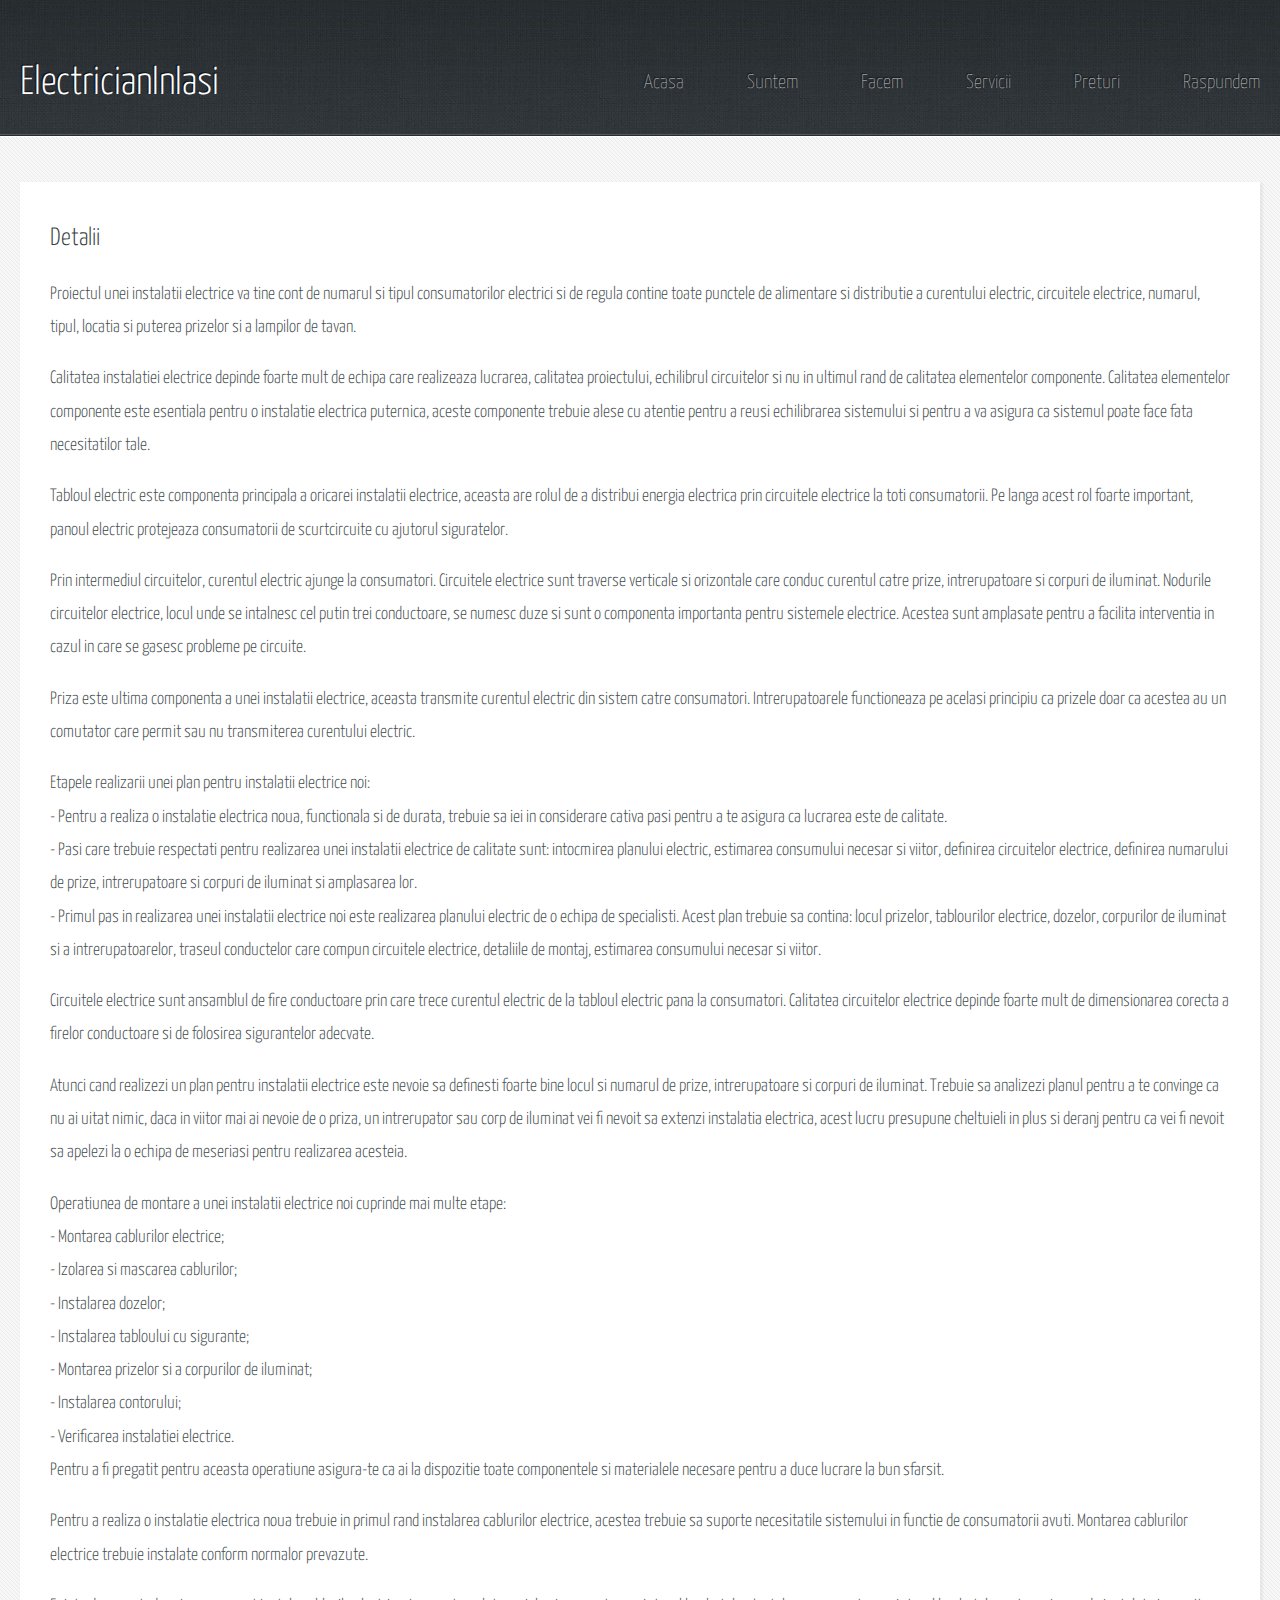
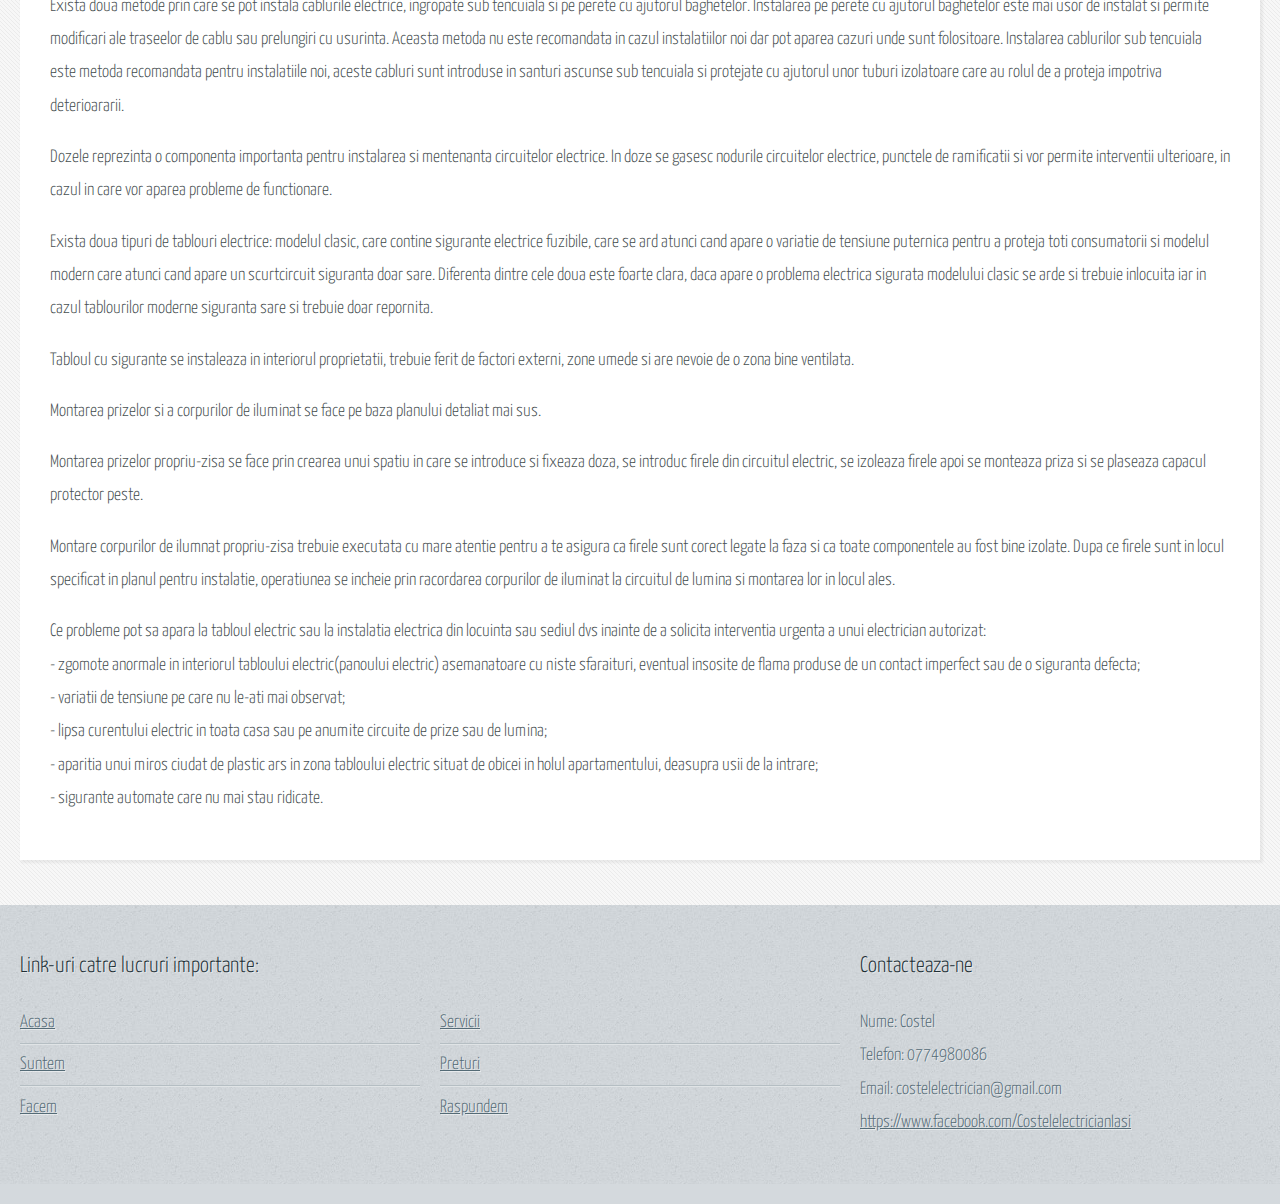
==== commit 75bdbd02: "modification" ====
--- a/detalii.html
+++ b/detalii.html
@@ -6,7 +6,7 @@
 -->
 <html>
   <head>
-    <title>Three Column - Halcyonic by HTML5 UP</title>
+    <title>Detalii</title>
     <meta charset="utf-8" />
     <meta
       name="viewport"
@@ -281,6 +281,11 @@
                   <li>Nume: Costel</li>
                   <li>Telefon: 0774980086</li>
                   <li>Email: costelelectrician@gmail.com</li>
+                  <li>
+                    <a href="https://www.facebook.com/CostelelectricianIasi"
+                      >https://www.facebook.com/CostelelectricianIasi</a
+                    >
+                  </li>
                 </ul>
               </section>
             </div>
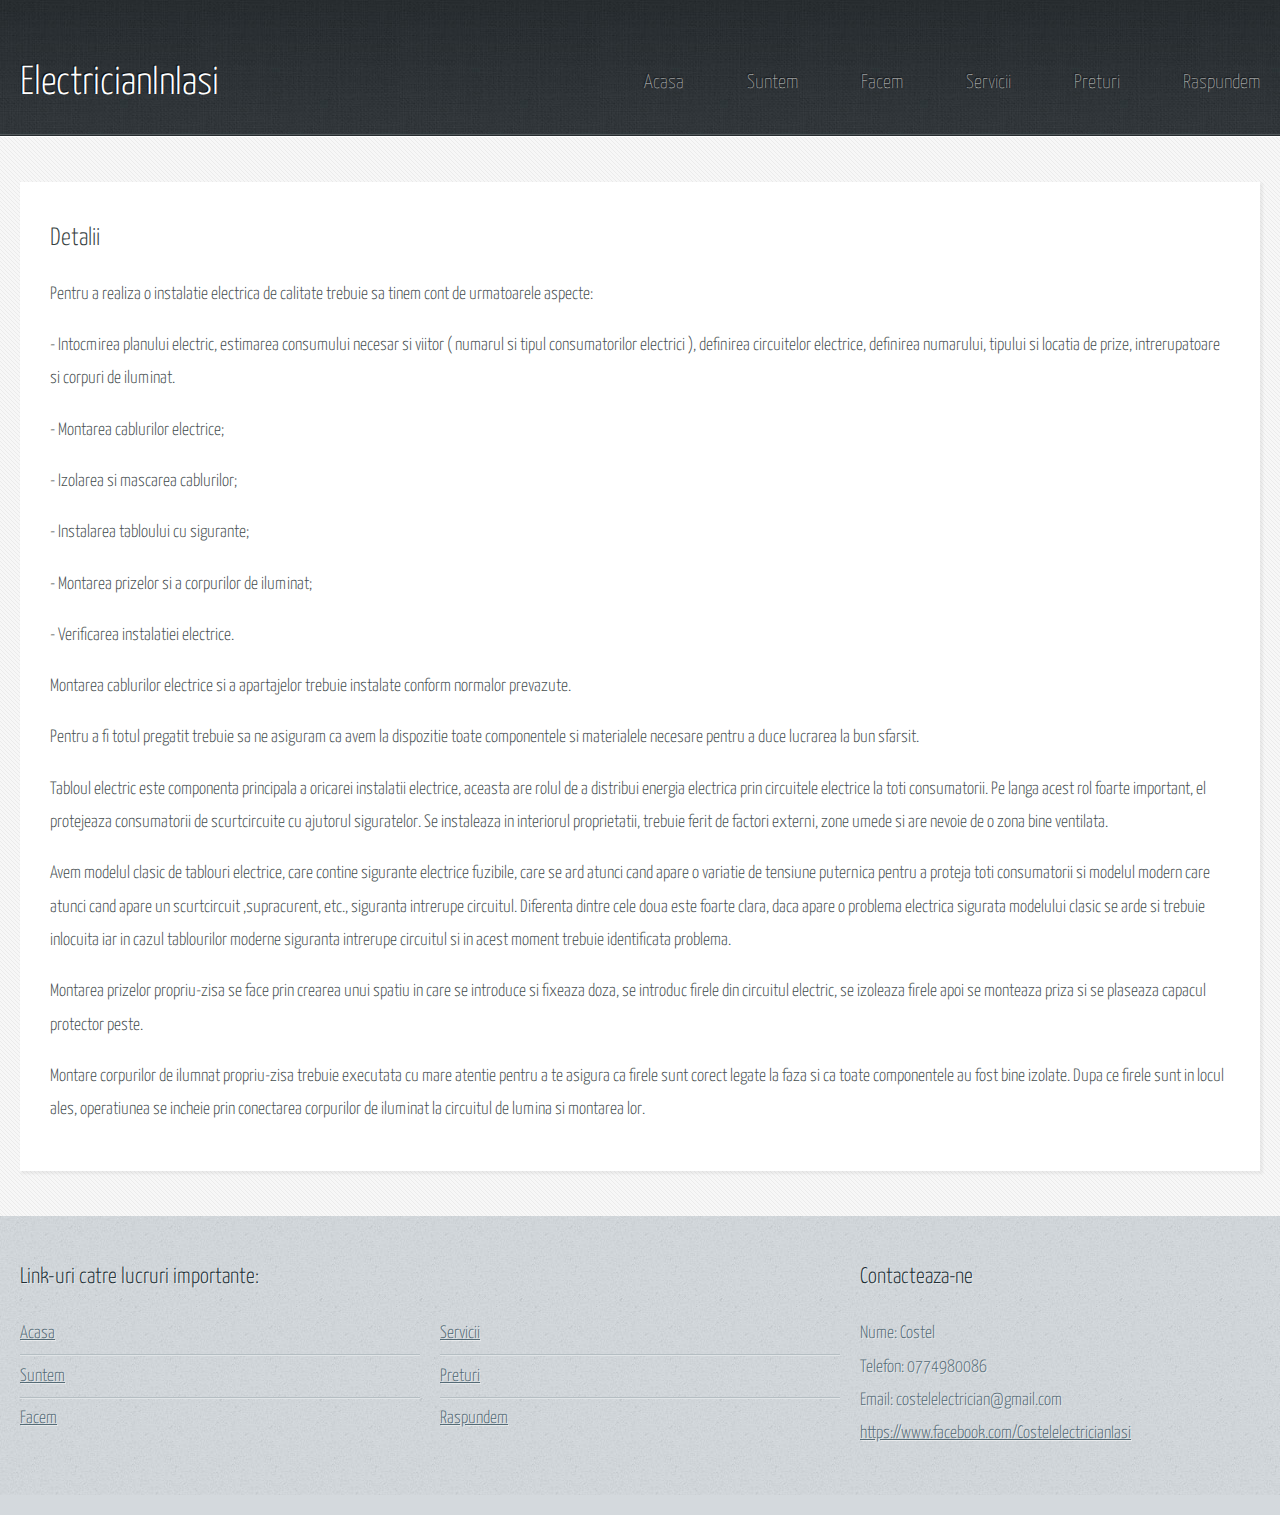
==== commit 3a17b8cd: "modification" ====
--- a/detalii.html
+++ b/detalii.html
@@ -49,154 +49,49 @@
                   <h2>Detalii</h2>
                 </header>
                 <p>
-                  Proiectul unei instalatii electrice va tine cont de numarul si
-                  tipul consumatorilor electrici si de regula contine toate
-                  punctele de alimentare si distributie a curentului electric,
-                  circuitele electrice, numarul, tipul, locatia si puterea
-                  prizelor si a lampilor de tavan.
+                  Pentru a realiza o instalatie electrica de calitate trebuie sa
+                  tinem cont de urmatoarele aspecte:
                 </p>
                 <p>
-                  Calitatea instalatiei electrice depinde foarte mult de echipa
-                  care realizeaza lucrarea, calitatea proiectului, echilibrul
-                  circuitelor si nu in ultimul rand de calitatea elementelor
-                  componente. Calitatea elementelor componente este esentiala
-                  pentru o instalatie electrica puternica, aceste componente
-                  trebuie alese cu atentie pentru a reusi echilibrarea
-                  sistemului si pentru a va asigura ca sistemul poate face fata
-                  necesitatilor tale.
+                  - Intocmirea planului electric, estimarea consumului necesar
+                  si viitor ( numarul si tipul consumatorilor electrici ),
+                  definirea circuitelor electrice, definirea numarului, tipului
+                  si locatia de prize, intrerupatoare si corpuri de iluminat.
+                </p>
+                <p>- Montarea cablurilor electrice;</p>
+                <p>- Izolarea si mascarea cablurilor;</p>
+                <p>- Instalarea tabloului cu sigurante;</p>
+                <p>- Montarea prizelor si a corpurilor de iluminat;</p>
+                <p>- Verificarea instalatiei electrice.</p>
+                <p>
+                  Montarea cablurilor electrice si a apartajelor trebuie
+                  instalate conform normalor prevazute.
+                </p>
+                <p>
+                  Pentru a fi totul pregatit trebuie sa ne asiguram ca avem la
+                  dispozitie toate componentele si materialele necesare pentru a
+                  duce lucrarea la bun sfarsit.
                 </p>
                 <p>
                   Tabloul electric este componenta principala a oricarei
                   instalatii electrice, aceasta are rolul de a distribui energia
                   electrica prin circuitele electrice la toti consumatorii. Pe
-                  langa acest rol foarte important, panoul electric protejeaza
-                  consumatorii de scurtcircuite cu ajutorul siguratelor.
+                  langa acest rol foarte important, el protejeaza consumatorii
+                  de scurtcircuite cu ajutorul siguratelor. Se instaleaza in
+                  interiorul proprietatii, trebuie ferit de factori externi,
+                  zone umede si are nevoie de o zona bine ventilata.
                 </p>
                 <p>
-                  Prin intermediul circuitelor, curentul electric ajunge la
-                  consumatori. Circuitele electrice sunt traverse verticale si
-                  orizontale care conduc curentul catre prize, intrerupatoare si
-                  corpuri de iluminat. Nodurile circuitelor electrice, locul
-                  unde se intalnesc cel putin trei conductoare, se numesc duze
-                  si sunt o componenta importanta pentru sistemele electrice.
-                  Acestea sunt amplasate pentru a facilita interventia in cazul
-                  in care se gasesc probleme pe circuite.
-                </p>
-                <p>
-                  Priza este ultima componenta a unei instalatii electrice,
-                  aceasta transmite curentul electric din sistem catre
-                  consumatori. Intrerupatoarele functioneaza pe acelasi
-                  principiu ca prizele doar ca acestea au un comutator care
-                  permit sau nu transmiterea curentului electric.
-                </p>
-                <ul>
-                  <li>
-                    Etapele realizarii unei plan pentru instalatii electrice
-                    noi:
-                  </li>
-                  <li>
-                    - Pentru a realiza o instalatie electrica noua, functionala
-                    si de durata, trebuie sa iei in considerare cativa pasi
-                    pentru a te asigura ca lucrarea este de calitate.
-                  </li>
-                  <li>
-                    - Pasi care trebuie respectati pentru realizarea unei
-                    instalatii electrice de calitate sunt: intocmirea planului
-                    electric, estimarea consumului necesar si viitor, definirea
-                    circuitelor electrice, definirea numarului de prize,
-                    intrerupatoare si corpuri de iluminat si amplasarea lor.
-                  </li>
-                  <li>
-                    - Primul pas in realizarea unei instalatii electrice noi
-                    este realizarea planului electric de o echipa de
-                    specialisti. Acest plan trebuie sa contina: locul prizelor,
-                    tablourilor electrice, dozelor, corpurilor de iluminat si a
-                    intrerupatoarelor, traseul conductelor care compun
-                    circuitele electrice, detaliile de montaj, estimarea
-                    consumului necesar si viitor.
-                  </li>
-                </ul>
-                <p>
-                  Circuitele electrice sunt ansamblul de fire conductoare prin
-                  care trece curentul electric de la tabloul electric pana la
-                  consumatori. Calitatea circuitelor electrice depinde foarte
-                  mult de dimensionarea corecta a firelor conductoare si de
-                  folosirea sigurantelor adecvate.
-                </p>
-                <p>
-                  Atunci cand realizezi un plan pentru instalatii electrice este
-                  nevoie sa definesti foarte bine locul si numarul de prize,
-                  intrerupatoare si corpuri de iluminat. Trebuie sa analizezi
-                  planul pentru a te convinge ca nu ai uitat nimic, daca in
-                  viitor mai ai nevoie de o priza, un intrerupator sau corp de
-                  iluminat vei fi nevoit sa extenzi instalatia electrica, acest
-                  lucru presupune cheltuieli in plus si deranj pentru ca vei fi
-                  nevoit sa apelezi la o echipa de meseriasi pentru realizarea
-                  acesteia.
-                </p>
-                <ul>
-                  <li>
-                    Operatiunea de montare a unei instalatii electrice noi
-                    cuprinde mai multe etape:
-                  </li>
-                  <li>- Montarea cablurilor electrice;</li>
-                  <li>- Izolarea si mascarea cablurilor;</li>
-                  <li>- Instalarea dozelor;</li>
-                  <li>- Instalarea tabloului cu sigurante;</li>
-                  <li>- Montarea prizelor si a corpurilor de iluminat;</li>
-                  <li>- Instalarea contorului;</li>
-                  <li>- Verificarea instalatiei electrice.</li>
-                  <li>
-                    Pentru a fi pregatit pentru aceasta operatiune asigura-te ca
-                    ai la dispozitie toate componentele si materialele necesare
-                    pentru a duce lucrare la bun sfarsit.
-                  </li>
-                </ul>
-                <p>
-                  Pentru a realiza o instalatie electrica noua trebuie in primul
-                  rand instalarea cablurilor electrice, acestea trebuie sa
-                  suporte necesitatile sistemului in functie de consumatorii
-                  avuti. Montarea cablurilor electrice trebuie instalate conform
-                  normalor prevazute.
-                </p>
-                <p>
-                  Exista doua metode prin care se pot instala cablurile
-                  electrice, ingropate sub tencuiala si pe perete cu ajutorul
-                  baghetelor. Instalarea pe perete cu ajutorul baghetelor este
-                  mai usor de instalat si permite modificari ale traseelor de
-                  cablu sau prelungiri cu usurinta. Aceasta metoda nu este
-                  recomandata in cazul instalatiilor noi dar pot aparea cazuri
-                  unde sunt folositoare. Instalarea cablurilor sub tencuiala
-                  este metoda recomandata pentru instalatiile noi, aceste
-                  cabluri sunt introduse in santuri ascunse sub tencuiala si
-                  protejate cu ajutorul unor tuburi izolatoare care au rolul de
-                  a proteja impotriva deterioararii.
-                </p>
-                <p>
-                  Dozele reprezinta o componenta importanta pentru instalarea si
-                  mentenanta circuitelor electrice. In doze se gasesc nodurile
-                  circuitelor electrice, punctele de ramificatii si vor permite
-                  interventii ulterioare, in cazul in care vor aparea probleme
-                  de functionare.
-                </p>
-                <p>
-                  Exista doua tipuri de tablouri electrice: modelul clasic, care
-                  contine sigurante electrice fuzibile, care se ard atunci cand
-                  apare o variatie de tensiune puternica pentru a proteja toti
+                  Avem modelul clasic de tablouri electrice, care contine
+                  sigurante electrice fuzibile, care se ard atunci cand apare o
+                  variatie de tensiune puternica pentru a proteja toti
                   consumatorii si modelul modern care atunci cand apare un
-                  scurtcircuit siguranta doar sare. Diferenta dintre cele doua
-                  este foarte clara, daca apare o problema electrica sigurata
-                  modelului clasic se arde si trebuie inlocuita iar in cazul
-                  tablourilor moderne siguranta sare si trebuie doar repornita.
-                </p>
-                <p>
-                  Tabloul cu sigurante se instaleaza in interiorul proprietatii,
-                  trebuie ferit de factori externi, zone umede si are nevoie de
-                  o zona bine ventilata.
-                </p>
-                <p>
-                  Montarea prizelor si a corpurilor de iluminat se face pe baza
-                  planului detaliat mai sus.
+                  scurtcircuit ,supracurent, etc., siguranta intrerupe
+                  circuitul. Diferenta dintre cele doua este foarte clara, daca
+                  apare o problema electrica sigurata modelului clasic se arde
+                  si trebuie inlocuita iar in cazul tablourilor moderne
+                  siguranta intrerupe circuitul si in acest moment trebuie
+                  identificata problema.
                 </p>
                 <p>
                   Montarea prizelor propriu-zisa se face prin crearea unui
@@ -208,37 +103,10 @@
                   Montare corpurilor de ilumnat propriu-zisa trebuie executata
                   cu mare atentie pentru a te asigura ca firele sunt corect
                   legate la faza si ca toate componentele au fost bine izolate.
-                  Dupa ce firele sunt in locul specificat in planul pentru
-                  instalatie, operatiunea se incheie prin racordarea corpurilor
-                  de iluminat la circuitul de lumina si montarea lor in locul
-                  ales.
+                  Dupa ce firele sunt in locul ales, operatiunea se incheie prin
+                  conectarea corpurilor de iluminat la circuitul de lumina si
+                  montarea lor.
                 </p>
-                <ul>
-                  <li>
-                    Ce probleme pot sa apara la tabloul electric sau la
-                    instalatia electrica din locuinta sau sediul dvs inainte de
-                    a solicita interventia urgenta a unui electrician autorizat:
-                  </li>
-                  <li>
-                    - zgomote anormale in interiorul tabloului electric(panoului
-                    electric) asemanatoare cu niste sfaraituri, eventual
-                    insosite de flama produse de un contact imperfect sau de o
-                    siguranta defecta;
-                  </li>
-                  <li>
-                    - variatii de tensiune pe care nu le-ati mai observat;
-                  </li>
-                  <li>
-                    - lipsa curentului electric in toata casa sau pe anumite
-                    circuite de prize sau de lumina;
-                  </li>
-                  <li>
-                    - aparitia unui miros ciudat de plastic ars in zona
-                    tabloului electric situat de obicei in holul apartamentului,
-                    deasupra usii de la intrare;
-                  </li>
-                  <li>- sigurante automate care nu mai stau ridicate.</li>
-                </ul>
               </section>
             </div>
           </div>
--- a/assets/css/main.css
+++ b/assets/css/main.css
@@ -5,6 +5,57 @@
 	html5up.net | @ajlkn
 	Free for personal and commercial use under the CCA 3.0 license (html5up.net/license)
 */
+
+.logo--img {
+  width: 80px;
+  height: 100px;
+  padding-top: 1.7rem;
+}
+
+.first--url--image {
+  height: 80%;
+}
+
+.first--img {
+  height: 100%;
+  object-fit: fill;
+}
+
+.necautati--margin p {
+  margin: 0 0 0 0;
+}
+
+.galerie--imagini {
+  max-width: 20%;
+}
+
+.galery--foto {
+  display: flex;
+  justify-content: center;
+  align-items: center;
+}
+
+.foto--margin {
+  padding-bottom: 2rem;
+}
+
+@media screen and (max-width: 1280px) {
+  .galerie--imagini {
+    max-width: 25%;
+  }
+}
+
+@media screen and (max-width: 980px) {
+  .galerie--imagini {
+    max-width: 50%;
+  }
+}
+
+@media screen and (max-width: 736px) {
+  .galerie--imagini {
+    max-width: 100%;
+  }
+}
 
 html,
 body,
@@ -1494,14 +1545,12 @@
 }
 
 .quote-list li p {
-  margin: 0 0 0 90px;
   font-size: 1.2em;
   font-style: italic;
 }
 
 .quote-list li span {
   display: block;
-  margin-left: 90px;
   font-size: 0.9em;
   font-weight: 400;
 }
@@ -1597,29 +1646,6 @@
 
 /* Header */
 
-.logo--img {
-  width: 80px;
-  height: 100px;
-  padding-top: 1.7rem;
-}
-
-.first--url--image {
-  height: 80%;
-}
-
-.first--img {
-  height: 100%;
-  object-fit: fill;
-}
-
-.necautati--margin p {
-  margin: 0 0 0 0;
-}
-
-.galerie--imagini {
-  max-width: 25%;
-}
-
 #header {
   position: relative;
   background: #3b4346 url("images/bg01.jpg");
@@ -1827,7 +1853,6 @@
   }
 
   .quote-list li p {
-    margin: 0 0 0 80px;
     font-size: 1em;
     font-style: italic;
     line-height: 1.8em;
@@ -1835,7 +1860,6 @@
 
   .quote-list li span {
     display: block;
-    margin-left: 80px;
     font-size: 0.8em;
     font-weight: 400;
     line-height: 1.8em;
